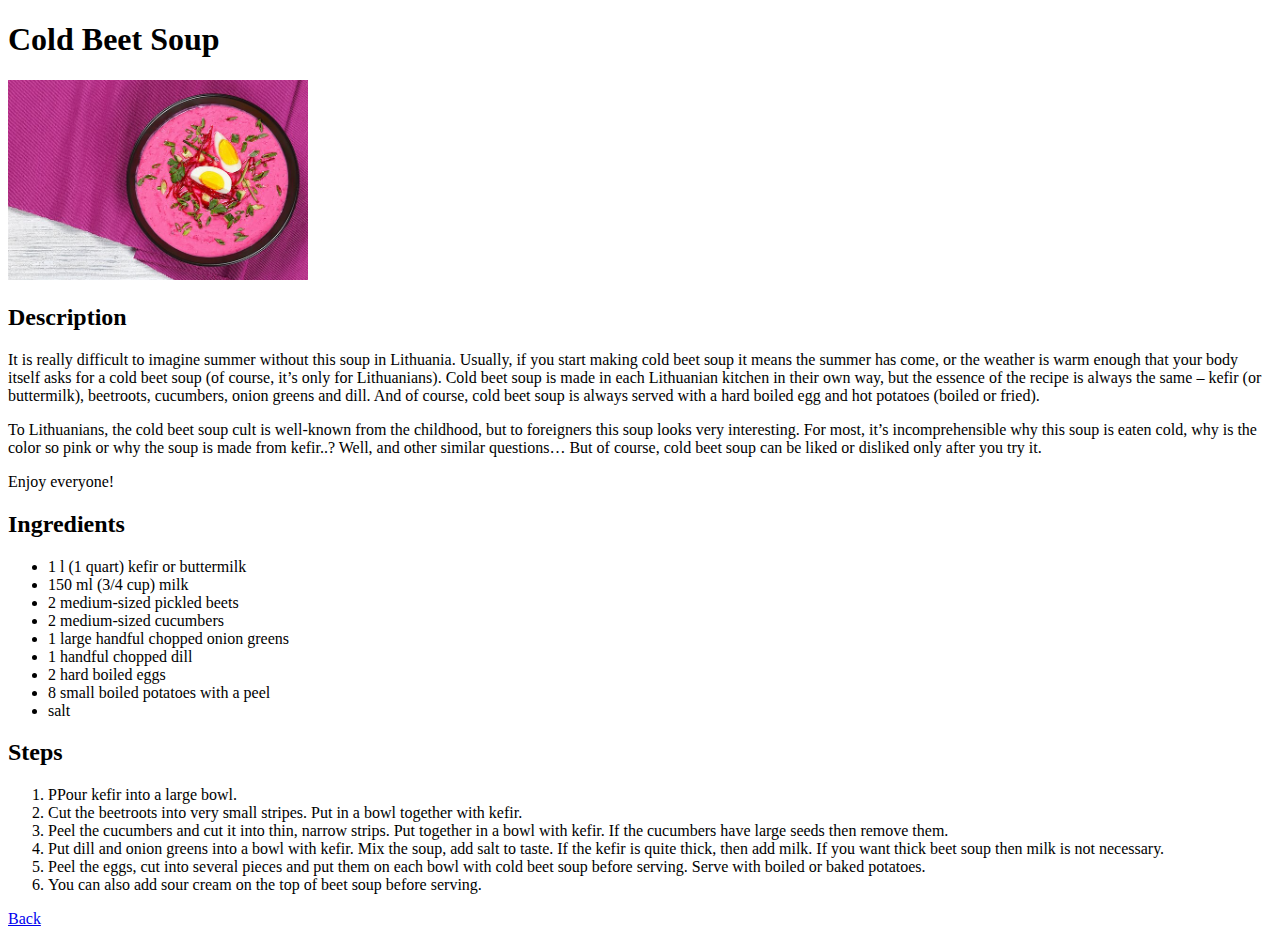
==== recipes/coldbeetsoup.html @ 72aaeb89 "Create second recipe page coldbeetsosoup.html" ====
<!DOCTYPE html>
<html lang="en">
<head>
    <meta charset="UTF-8">
    <meta name="viewport" content="width=device-width, initial-scale=1.0">
    <title>Document</title>
</head>
<body>
    <h1>Cold Beet Soup</h1>
   
    <img src="../pictures/coldbeetsoup.jpg" alt="coldbeetsoup" width="300" height="200">
    <h2>Description</h2>
    <p> It is really difficult to imagine summer without this soup in Lithuania. Usually, if you start making cold beet soup it means the summer has come, or the weather is warm enough that your body itself asks for a cold beet soup (of course, it’s only for Lithuanians). Cold beet soup is made in each Lithuanian kitchen in their own way, but the essence of the recipe is always the same – kefir (or buttermilk), beetroots, cucumbers, onion greens and dill. And of course, cold beet soup is always served with a hard boiled egg and hot potatoes (boiled or fried).</p>
    <p>To Lithuanians, the cold beet soup cult is well-known from the childhood, but to foreigners this soup looks very interesting. For most, it’s incomprehensible why this soup is eaten cold, why is the color so pink or why the soup is made from kefir..? Well, and other similar questions… But of course, cold beet soup can be liked or disliked only after you try it.</p>
    <p> Enjoy everyone!</p>
    <h2>Ingredients</h2>
    <ul>
        <li>1 l (1 quart) kefir or buttermilk</li>
        <li>150 ml (3/4 cup) milk</li>
        <li>2 medium-sized pickled beets</li>
        <li>2 medium-sized cucumbers</li>
        <li>1 large handful chopped onion greens</li>
        <li>1 handful chopped dill</li>
        <li>2 hard boiled eggs</li>
        <li>8 small boiled potatoes with a peel</li>
        <li>salt</li>
    </ul>
    <h2>Steps</h2>
    <ol>
        <li>PPour kefir into a large bowl.</li>
        <li>Cut the beetroots into very small stripes. Put in a bowl together with kefir.</li>
        <li>Peel the cucumbers and cut it into thin, narrow strips. Put together in a bowl with kefir. If the cucumbers have large seeds then remove them.</li>
        <li>Put dill and onion greens into a bowl with kefir. Mix the soup, add salt to taste. If the kefir is quite thick, then add milk. If you want thick beet soup then milk is not necessary.</li>
        <li>Peel the eggs, cut into several pieces and put them on each bowl with cold beet soup before serving. Serve with boiled or baked potatoes.</li>
        <li>You can also add sour cream on the top of beet soup before serving.</li>
    </ol>
    <a href="../index.html">Back</a>

</body>
</html>
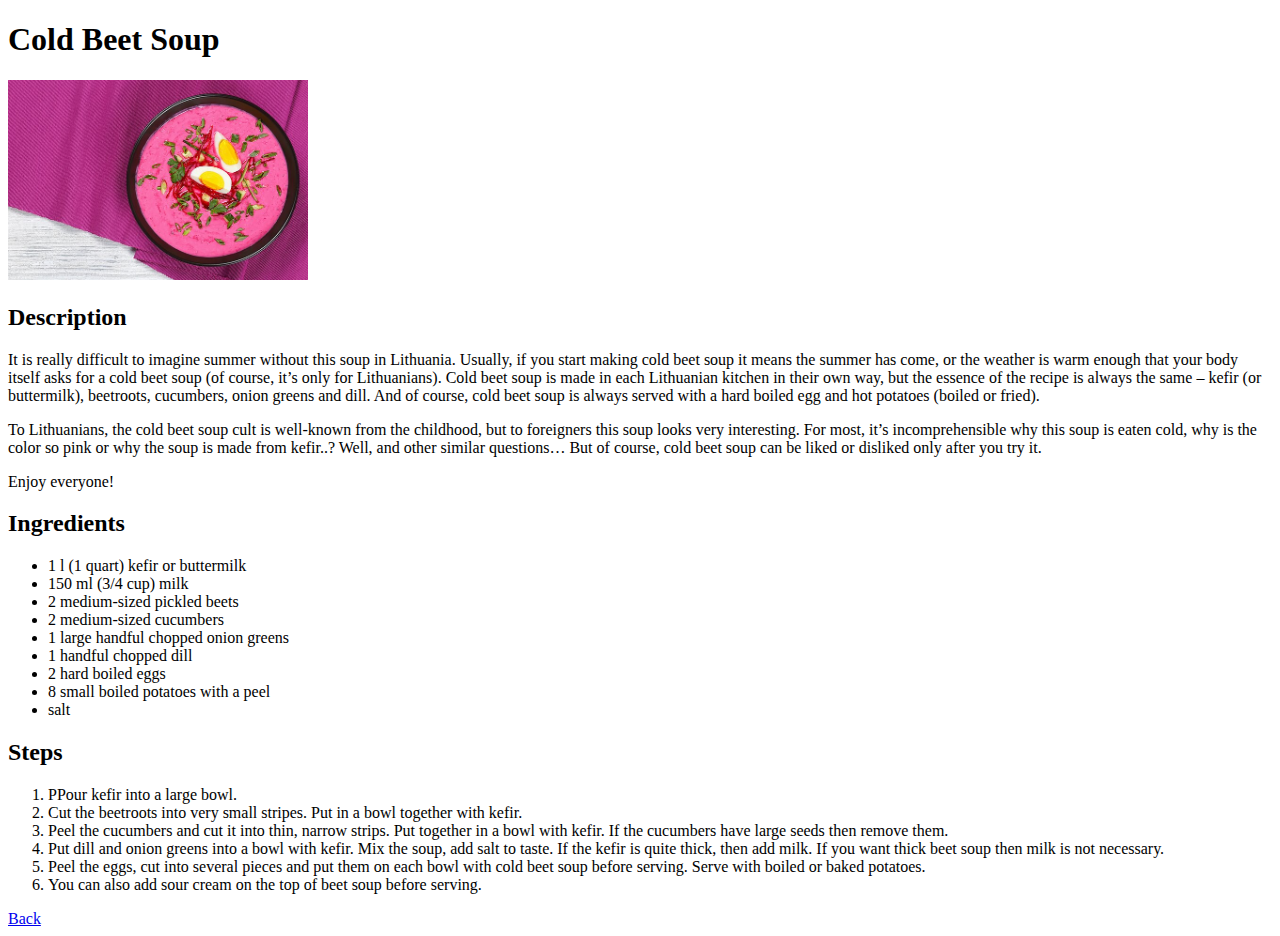
==== commit 6f804110: "Create third recipe page meatpie.html" ====
--- a/recipes/coldbeetsoup.html
+++ b/recipes/coldbeetsoup.html
@@ -3,12 +3,12 @@
 <head>
     <meta charset="UTF-8">
     <meta name="viewport" content="width=device-width, initial-scale=1.0">
-    <title>Document</title>
+    <title>Coldbeetsoup</title>
 </head>
 <body>
     <h1>Cold Beet Soup</h1>
    
-    <img src="../pictures/coldbeetsoup.jpg" alt="coldbeetsoup" width="300" height="200">
+    <img src="../pictures/coldbeetsoup.jpg" alt="coldbeetsoup" width="300">
     <h2>Description</h2>
     <p> It is really difficult to imagine summer without this soup in Lithuania. Usually, if you start making cold beet soup it means the summer has come, or the weather is warm enough that your body itself asks for a cold beet soup (of course, it’s only for Lithuanians). Cold beet soup is made in each Lithuanian kitchen in their own way, but the essence of the recipe is always the same – kefir (or buttermilk), beetroots, cucumbers, onion greens and dill. And of course, cold beet soup is always served with a hard boiled egg and hot potatoes (boiled or fried).</p>
     <p>To Lithuanians, the cold beet soup cult is well-known from the childhood, but to foreigners this soup looks very interesting. For most, it’s incomprehensible why this soup is eaten cold, why is the color so pink or why the soup is made from kefir..? Well, and other similar questions… But of course, cold beet soup can be liked or disliked only after you try it.</p>
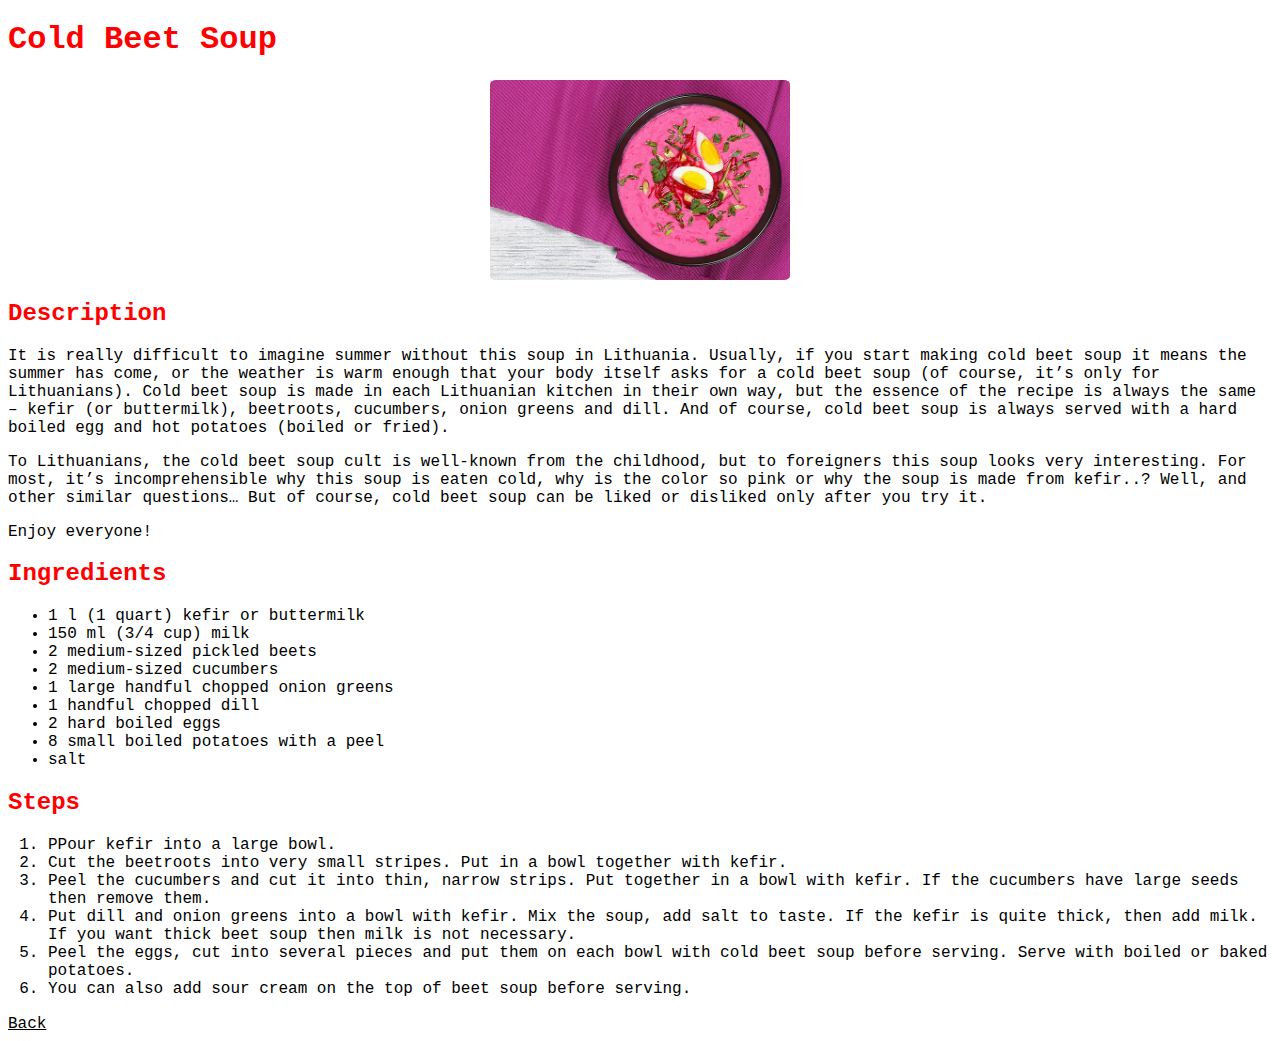
==== commit 5d37af9a: "Add style.css file. Try to mplay woth some style" ====
--- a/recipes/coldbeetsoup.html
+++ b/recipes/coldbeetsoup.html
@@ -3,12 +3,13 @@
 <head>
     <meta charset="UTF-8">
     <meta name="viewport" content="width=device-width, initial-scale=1.0">
+    <link rel="stylesheet" href="../style.css">
     <title>Coldbeetsoup</title>
 </head>
 <body>
     <h1>Cold Beet Soup</h1>
    
-    <img src="../pictures/coldbeetsoup.jpg" alt="coldbeetsoup" width="300">
+    <img src="../pictures/coldbeetsoup.jpg" alt="coldbeetsoup">
     <h2>Description</h2>
     <p> It is really difficult to imagine summer without this soup in Lithuania. Usually, if you start making cold beet soup it means the summer has come, or the weather is warm enough that your body itself asks for a cold beet soup (of course, it’s only for Lithuanians). Cold beet soup is made in each Lithuanian kitchen in their own way, but the essence of the recipe is always the same – kefir (or buttermilk), beetroots, cucumbers, onion greens and dill. And of course, cold beet soup is always served with a hard boiled egg and hot potatoes (boiled or fried).</p>
     <p>To Lithuanians, the cold beet soup cult is well-known from the childhood, but to foreigners this soup looks very interesting. For most, it’s incomprehensible why this soup is eaten cold, why is the color so pink or why the soup is made from kefir..? Well, and other similar questions… But of course, cold beet soup can be liked or disliked only after you try it.</p>
--- a/style.css
+++ b/style.css
@@ -0,0 +1,29 @@
+a{
+    color: black;
+    font-family: "Courier New", "Lucida Console", monospace;
+}
+h1{
+   color: red;
+   font-family: "Courier New", "Lucida Console", monospace;
+}
+
+img{
+    display: block;
+    margin-left: auto;
+    margin-right: auto;
+    width: 300px;
+    height: auto;
+    border-radius: 2%;
+}
+h2{
+    color: red;
+    font-family: "Courier New", "Lucida Console", monospace;
+ }
+ 
+ h3{
+    font-family: "Courier New", "Lucida Console", monospace;
+ }
+ 
+ p, li{
+    font-family: "Courier New", "Lucida Console", monospace;
+}